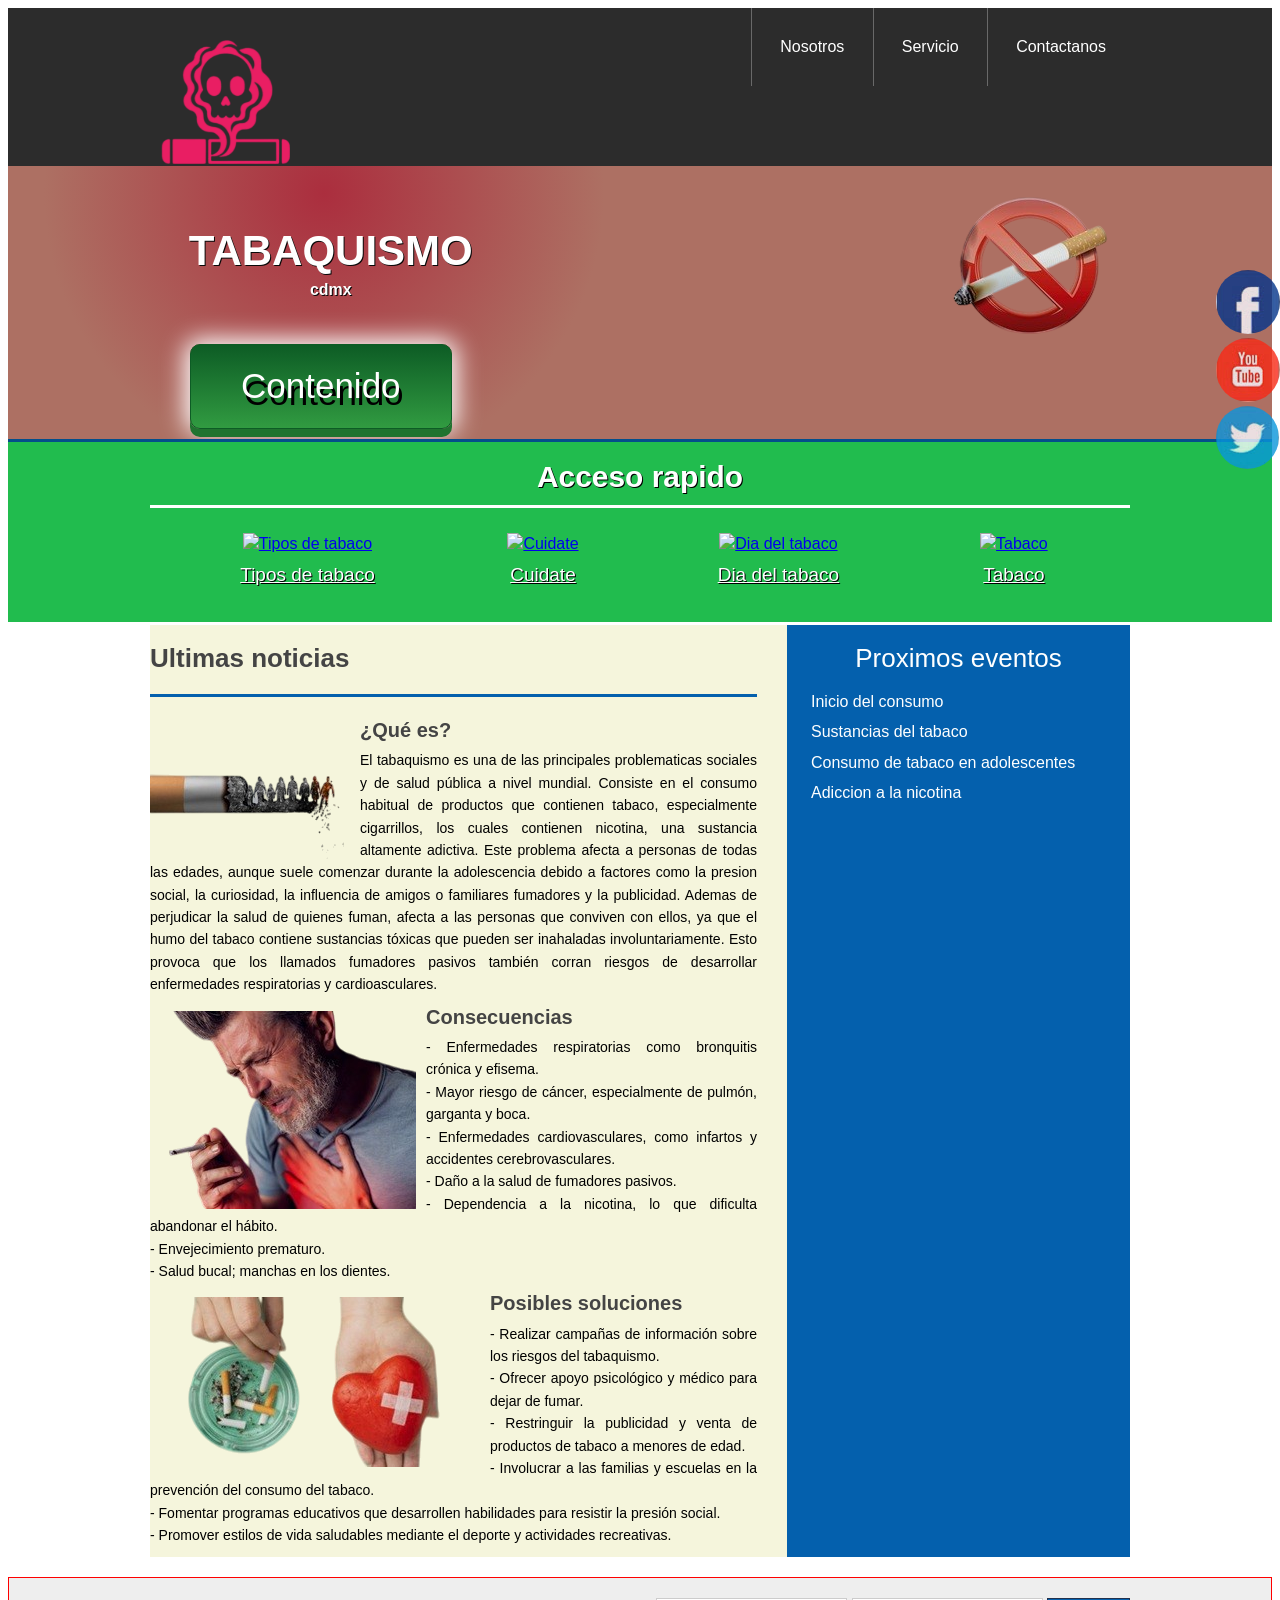
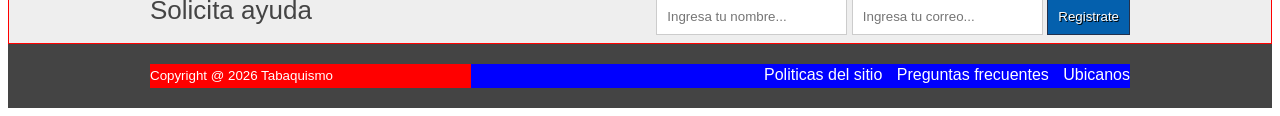
==== index.html @ 2987f217 "Add files via upload" ====
<!DOCTYPE html>
<html lang="es">
<head> 
	<meta charset="UTF-8">
	<title>Proyecto Tabaquismo</title>
    <link rel="stylesheet" href="estilo.css">
</head>
<body>
 <header class="encabezado" role="banner">
 	<div class="contenedor">
 		<a href="https://www.gob.mx/imjuve/articulos/prevencion-del-consumo-de-tabaco?idiom=es" class="logo">
 			<img src="imagen/muerte.png" alt="logotipo de la tienda">
 		</a>
 		<nav role ="navigation">
 			<ul>
 				<li><a href="https://www.cucs.udg.mx/clinicadejardefumar">Nosotros</a></li>
 				<li><a href="https://www.gob.mx/issste/articulos/clinicas-para-dejar-de-fumar-202282">Servicio</a></li>
 				<li><a href="https://www.iapa.cdmx.gob.mx/">Contactanos</a></li>
 			</ul>
 		</nav>
 	</div>
 </header>
 <!--fin-->
 <div class="presentacion">
 	<div class="contenedor">
 		<div class="introduccion-presentacion">
 			<h1>TABAQUISMO <br><span>cdmx</span></h1>
 			<a href="https://fundaciondelcorazon.com/prevencion/riesgo-cardiovascular/fumar-tabaco-tabaquismo.html" class="aprender-mas">Contenido</a>
 		</div>
 		<img src="imagen/precaucion.png" alt="tienda de flores">
 	</div>
 </div> 
    <!-- fin de presentacion-->
 <section class="acceso-rapido">
 		<div class="contenedor">
 			<h2>Acceso rapido</h2>
              <ul>
                
 				<figure>
 					<a href="https://www.habanoslatabaqueria.com.co/tipos-de-tabacos/?v=00da913f47d1"><img src="imagen/tipos1.JPG" alt="Tipos de tabaco"></a>
 					<figcaption><h3><a href="https://www.habanoslatabaqueria.com.co/tipos-de-tabacos/?v=00da913f47d1">Tipos de tabaco</a></h3></figcaption>
 				</figure>
 				<figure>
 					<a href="https://www.bupasalud.com.mx/salud/como-limpiar-los-pulmones-del-tabaco"><img src="imagen/cuida tu salud2.JPG" alt="Cuidate"></a>
 					<figcaption><h3><a href="https://www.bupasalud.com.mx/salud/como-limpiar-los-pulmones-del-tabaco">Cuidate</a></h3></figcaption>
 				</figure>
 				<figure>
 					<a href="https://smnyct.org/efemerides/dia-mundial-sin-tabaco-31-de-mayo-de-2026"><img src="imagen/dia mundial3" alt="Dia del tabaco"></a>
 					<figcaption><h3><a href="https://smnyct.org/efemerides/dia-mundial-sin-tabaco-31-de-mayo-de-2026">Dia del tabaco</a></h3></figcaption>
 				</figure>
 				<figure>
 					<a href="https://estrategiaenelaula.sep.gob.mx/storage/recursos/2023/04/i6uZyOhUBQ-Infografias_Tabaquismo-01.pdf"><img src="imagen/adiccion4" alt="Tabaco"></a>
 					<figcaption><h3><a href="https://estrategiaenelaula.sep.gob.mx/storage/recursos/2023/04/i6uZyOhUBQ-Infografias_Tabaquismo-01.pdf">Tabaco</a></h3></figcaption>
 				</figure>
                </ul>
 		</div>
 	</section>  
    <!-- ---------fin -->
 	<div class="bloque-contenido">
 		<div class="contenedor">
 			<main class="articulos" role="main">
 				<h2>Ultimas noticias</h2>
 				<article>
 					<img src="imagen/cigarro.png" alt="¿Qué es?">
 					<h1><a href="https://unamglobal.unam.mx/global_revista/tabaquismo/">¿Qué es?</a></h1>
 					<p>El tabaquismo es una de las principales problematicas sociales y de salud pública a nivel mundial. Consiste en el consumo habitual de productos que contienen tabaco, especialmente cigarrillos, los cuales contienen nicotina, una sustancia altamente adictiva. Este problema afecta a personas de todas las edades, aunque suele comenzar durante la adolescencia debido a factores como la presion social, la curiosidad, la influencia de amigos o familiares fumadores y la publicidad. Ademas de perjudicar la salud de quienes fuman, afecta a las personas que conviven con ellos, ya que el humo del tabaco contiene sustancias tóxicas que pueden ser inahaladas involuntariamente. Esto provoca que los llamados fumadores pasivos también corran riesgos de desarrollar enfermedades respiratorias y cardioasculares.
 					</p>
 				</article>
 				<article>
 					<img src="imagen/tabaco.png" alt="Consecuencias">
 					<h1><a href="https://pnsd.sanidad.gob.es/ciudadanos/informacion/tabaco/menuTabaco/riesgos.htm">Consecuencias</a></h1>
 					<p> - Enfermedades respiratorias como bronquitis crónica y efisema.<br>- Mayor riesgo de cáncer, especialmente de pulmón, garganta y boca.<br>- Enfermedades cardiovasculares, como infartos y accidentes cerebrovasculares.<br>- Daño a la salud de fumadores pasivos.<br>- Dependencia a la nicotina, lo que dificulta abandonar el hábito.<br>- Envejecimiento prematuro.<br>- Salud bucal; manchas en los dientes.
 					</p>
                    <article>
                    </article>
 				<img src="imagen/corazon.png" alt="Soluciones">
 					<h1><a href="https://www.mayoclinic.org/es/diseases-conditions/nicotine-dependence/in-depth/nicotine-craving/art-20045454">Posibles soluciones</a></h1>
 					<p>- Realizar campañas de información sobre los riesgos del tabaquismo.<br>- Ofrecer apoyo psicológico y médico para dejar de fumar.<br>- Restringuir la publicidad y venta de productos de tabaco a menores de edad.<br>- Involucrar a las familias y escuelas en la prevención del consumo del tabaco.<br>- Fomentar programas educativos que desarrollen habilidades para resistir la presión social.<br>- Promover estilos de vida saludables mediante el deporte y actividades recreativas.
 					</p>
 				</article>
 			</main>
            <aside class="complementario" role="complementary">
         <h2>Proximos eventos</h2>
         <ul>
            <li><a href="https://www.quironsalud.com/hospital-madrid/es/servicios-medicos/neumologia/escuela-pacientes/tabaquismo/historia-tabaquismo">Inicio del consumo </a></li>
            <li><a href="https://www.sanitas.es/biblioteca-de-salud/prevencion-salud/dejar-de-fumar/que-sustancias-tiene-un-cigarrillo">Sustancias del tabaco </a></li>
            <li><a href="https://www.cigna.com/es-us/knowledge-center/hw/consumo-de-tabaco-en-los-adolescentes-uq2423">Consumo de tabaco en adolescentes </a></li>
            <li><a href="https://www.mayoclinic.org/es/diseases-conditions/nicotine-dependence/symptoms-causes/syc-20351584">Adiccion a la nicotina </a></li>
         </ul>
      </aside>
     </div>
 	</div> 
<!-- FIN DE BLOQUE-CONTENIDO -->
<section class="suscripcion">
    <div class="contenedor"> 
        <h2>Solicita ayuda</h2>
        <form action="https://formspree.io/f/xykqevgq"
  method="POST">
            <input type="text" name="nombre" placeholder="Ingresa tu nombre..." required>
            <input type="email" name="email" placeholder="Ingresa tu correo..." required>
            <input type="submit" name="valor" value="Registrate">
        </form>
    </div>
</section> <!-- FIN SUSCRIPCION -->
<footer class="piedepagina" role="contentinfo">
    <div class="contenedor">
        <small>Copyright @ 2026 Tabaquismo</small>
        <nav>
            <ul>
                <li><a href="politicas.html">Politicas del sitio</a></li>
                <li><a href="preguntas.html">Preguntas frecuentes</a></li>
                <li><a href="ubicanos.html">Ubicanos</a></li>
            </ul>
        </nav>
    </div>
</footer>
           <!--  fin pie de pagina  -->
<div class="social">
    <a href="https://www.facebook.com/login/?next=https%3A%2F%2Fwww.facebook.com%2FSecretariaSaludNL%2Fposts%2Fel-tabaquismo-no-solo-da%25C3%25B1a-al-que-fuma-tambi%25C3%25A9n-afecta-a-quienes-lo-rodean-el-hum%2F980077494310062%2F" title="FaceBook"><img src="imagen/face.jpg" alt="facebook"></a>
    <a href="https://www.youtube.com/watch?v=28mhogzHvn4" title="Youtube"><img src="imagen/you.jpg" alt="youtube"></a>
    <a href="https://x.com/nofumadores/status/2061086954838540319" title="twitter"><img src="imagen/twit.jpg" alt="twitter"></a>
</div>
  <!--  fin social -->
</body>
</html>
---- estilo.css ----
*{
box-sizing:border-box;
}
body{
font-size:16px;
font-family: arial,helveltica,sans-serif;
line-height: 1.4em; 
}

.contenedor{
    width: 980px;
    margin: 0 auto;
}

.encabezado{ 
background: #2c2c2c; 
overflow: hidden;
}
.logo{
    float: left;
   position: relative;
    top: 15px; 
}
.encabezado nav{ 
float: right; 
}
.encabezado nav ul{ 
margin: 0;
padding: 0;
list-style: none;
}
.encabezado nav ul li{ 
display: inline-block;
/*background: red;*/
margin-right: -4px;
}
.encabezado nav ul li a{ 
display: block;
color: #fff;
padding: 28px;
border-left: 1px solid #696969;
text-decoration: none;
}
/*cambio de color*/
.encabezado nav ul li a:hover{ 
background: #575757;
}
/*------------------------------------
PRESENTACION
-------------------------------------*/ 
.presentacion{
  /*background: yellow;*/
  background: radial-gradient(280px at 25% 10%, #ab2e3e, #ad7063);
  overflow: hidden;
  border-bottom: 3px solid #044e8b; 
}  
.introduccion-presentacion{
    float: left;
}
.introduccion-presentacion h1{
    color: #fff;
    font-size: 2.625em;  /*16px  1em  42px  ?*/
    text-shadow: 1px 1px 0px #090909;
    text-align: center;
    margin-top: 70px;
    margin-bottom: 40px;
    margin-left: 20px;
   line-height: 0.7em; /*interlineado  */
} 
.introduccion-presentacion h1 span{
    color: #fff;
    font-size: 0.38em; /*42px = 2.62em 16px = ? =0.38*/
}
/*------------aprender------------mas*/
a.aprender-mas{
    font-size: 2.1875em;
    border: 1px solid #0d5c25;
    padding: 30px 50px;
    /*background: yellow;*/
    display: block;
    text-align: center;
    margin: 10px 40px;
    color: #fff;
    text-decoration: none;
    text-shadow: 3px 7px 0 #000;
    border-radius: 10px;
    background: linear-gradient(to top, #319b41, #0d5c25);
    box-shadow: 0 8px 0 0 #20732f,
                0 0 25px 5px #fff;
} 
a.aprender-mas:hover{
    box-shadow: 0 0 25px 5px #000;
}
.presentacion img{
    float: right;
    position: relative;
    top: 30px;
}
/*****************************************************************
/*------------Acceso-rapido------------*/
.acceso-rapido{
    background: #21bc4e;
    overflow: hidden;
    border-bottom: 3px solid #fff;
}
.acceso-rapido h2 {
    color: #fff;
    font-size: 1.87em;
    text-shadow: 1px 1px 0 #000;
    text-align: center;
    border-bottom: 3px solid #fff;
    padding-bottom: 16px;
}
.acceso-rapido figure{
    display: inline-block;
    text-align: center;
    width: 25%;
    margin: 0 -4px 0 0;
    padding: 0px;
}
.acceso-rapido h3{
   font-size: 1.1875em;
    margin-top: 9px;
    margin-bottom: 20px; 
}
.acceso-rapido h3 a{
    color: #fff;
    text-shadow: 1px 1px 0 #000;
    font-weight: normal;
}
.acceso-rapido h3 a:hover{
    text-decoration: none;
}
/*---------bloque contenido----------*/
.bloque-contenido{
    overflow: hidden; /*2
    margin-top: 25px; /** complemenatario 6  **/
}
.bloque-contenido .contenedor{  /*3**/
    display: table;  */
}
.articulos { /** 1 **/
    /*float: left;  /*elim 3 */
    background: beige;
    width: 65%; /*elimi  3*/
  display: table-cell;  /*3*/
  padding-right: 30px; /* 4*/
}
.articulos article{  /* 10   */
    margin-bottom: 10px;
}
.articulos h2{  /**4**/
    color: #444444;
    font-size: 1.625em;
    border-bottom: 3px solid #0460ad;
    padding-bottom: 25px;
}
.articulos img{  /**5**/
    float: left;
    margin-right: 10px;
    position: relative; /*  10  */
    top: 5px;           /*   10 */
}
.articulos article h1{  /**6**/
    font-size: 1.25em;  /*20/16 = 1.25em*/
    /*margin: 0; ** 8  *** quitar 8 poner 9*/
    margin: 8px 0 8px 0;  /*** 9 ****/
}
.articulos article h1 a{  /**7**/ 
    color: #444444;  /*HTML incluir href*/
    text-decoration: none;
}
.articulos article h1 a:hover{  /**8**/ 
    text-decoration: underline;
}
.articulos article p{  /** 9 **/ 
    margin: 0;
    text-align: justify;
    font-size: 0.875em; /*** 14/16 = 0.875 ***/
}
.complementario{    /*   1  */
    background: #0460ad;
    width: 35%; 
    display: table-cell; 
    padding: 0 20px 20 px; /***2**laterales sup e inf*/
}
.complementario h2{   /** 2  **/
    font-size: 1.625em;  /* 26/16 em*/ 
    color: #fff;
    font-weight: normal;
    text-align: center;
}
.complementario ul{   /** 3  **/
    margin: 0;
    padding: 0;
    list-style: none;
}
.complementario ul li{ /*** 4 ***/
    background: url("imagen/icon.png") no-repeat left center;
    padding-left: 24px;
    margin-bottom: 8px;
}
.complementario ul li a{ /*** 5 ***/
    color: #fff;
    text-decoration: none;
}
.complementario ul li a:hover{ /*** 6 ***/
    color: red;
    text-decoration: underline; /* ir a bloque-conteniodo*/
}
/***********************************************************************/
/************** suscripcion */
.suscripcion{  /**1***/
    overflow: hidden;
    border: 1px solid red;  /**2 *** elim**/
    background: #eeeeee;   /***2***/
    margin-top: 20PX;  /*** 2  B  ****/
}
.suscripcion h2{ /***2***/
    float: left;
    font-size: 1.625em; /*26/16  */
    color: #444444;
    font-weight: normal;
}
.suscripcion form{  /***2***/
    float: right;
    position: relative; /** 2 a ***/
    top: 20px;   /***  2  a   ****/
}
.suscripcion form input{   /***3  ***/
    border: 1px solid #cccccc;
    padding: 10px;
}
.suscripcion form input[type="submit"]{ /*** 4   ***/
    border: 1px solid #22314d;
    padding: 10px;
    background: #0460ad;
    color: #fff;
    text-shadow: 1px 1px 0 #000;
    box-shadow: 0 -1px 0px 0 #93badc insert;
}
.suscripcion form input[type="submit"]:hover{ /*** 5   ***/
    background: #21bc4d;
}
/***********pie de pagina**************/
.piedepagina{   /**1 **/
    background: #444444;
    padding: 20px 0; /*** 7  c  */
}
.piedepagina .contenedor{   /**2  **/
    display: table;
}
.piedepagina small{  /***3  ***/
    display: table-cell;
    background: red;  /*  elim  7 a **/
    color: #fff;  /** 4 **/
}
.piedepagina nav{ /**** 4  ***/
    display: table-cell;
    background: blue;  /*** elim 7 b ***/
    text-align: right; /***6  **/
}
.piedepagina nav ul{ /**** 5 ***/
    margin: 0;
    padding: 0;
    list-style: none;
}
.piedepagina nav ul li{ /**** 6 ***/
    display: inline-block;
    padding-left: 10px;  /** 7  d ****/
}
.piedepagina nav ul li a{ /**** 7 ***/
    color: #fff;
    text-decoration: none;
}
.piedepagina nav ul li a:hover{ /**** 7 ***/
    color: #ffff00;
    text-decoration: underline;
}
/*************Redes sociales***************/
.social{
    position: fixed;
    top: 30%;
    right: 0;
}
.social a{
    display: block;
    margin-bottom: 4px;
    opacity: 0.8;
}
.social a:hover{
    opacity: 1;
}
.social img{
    border-radius: 50%;
    display: block;
}
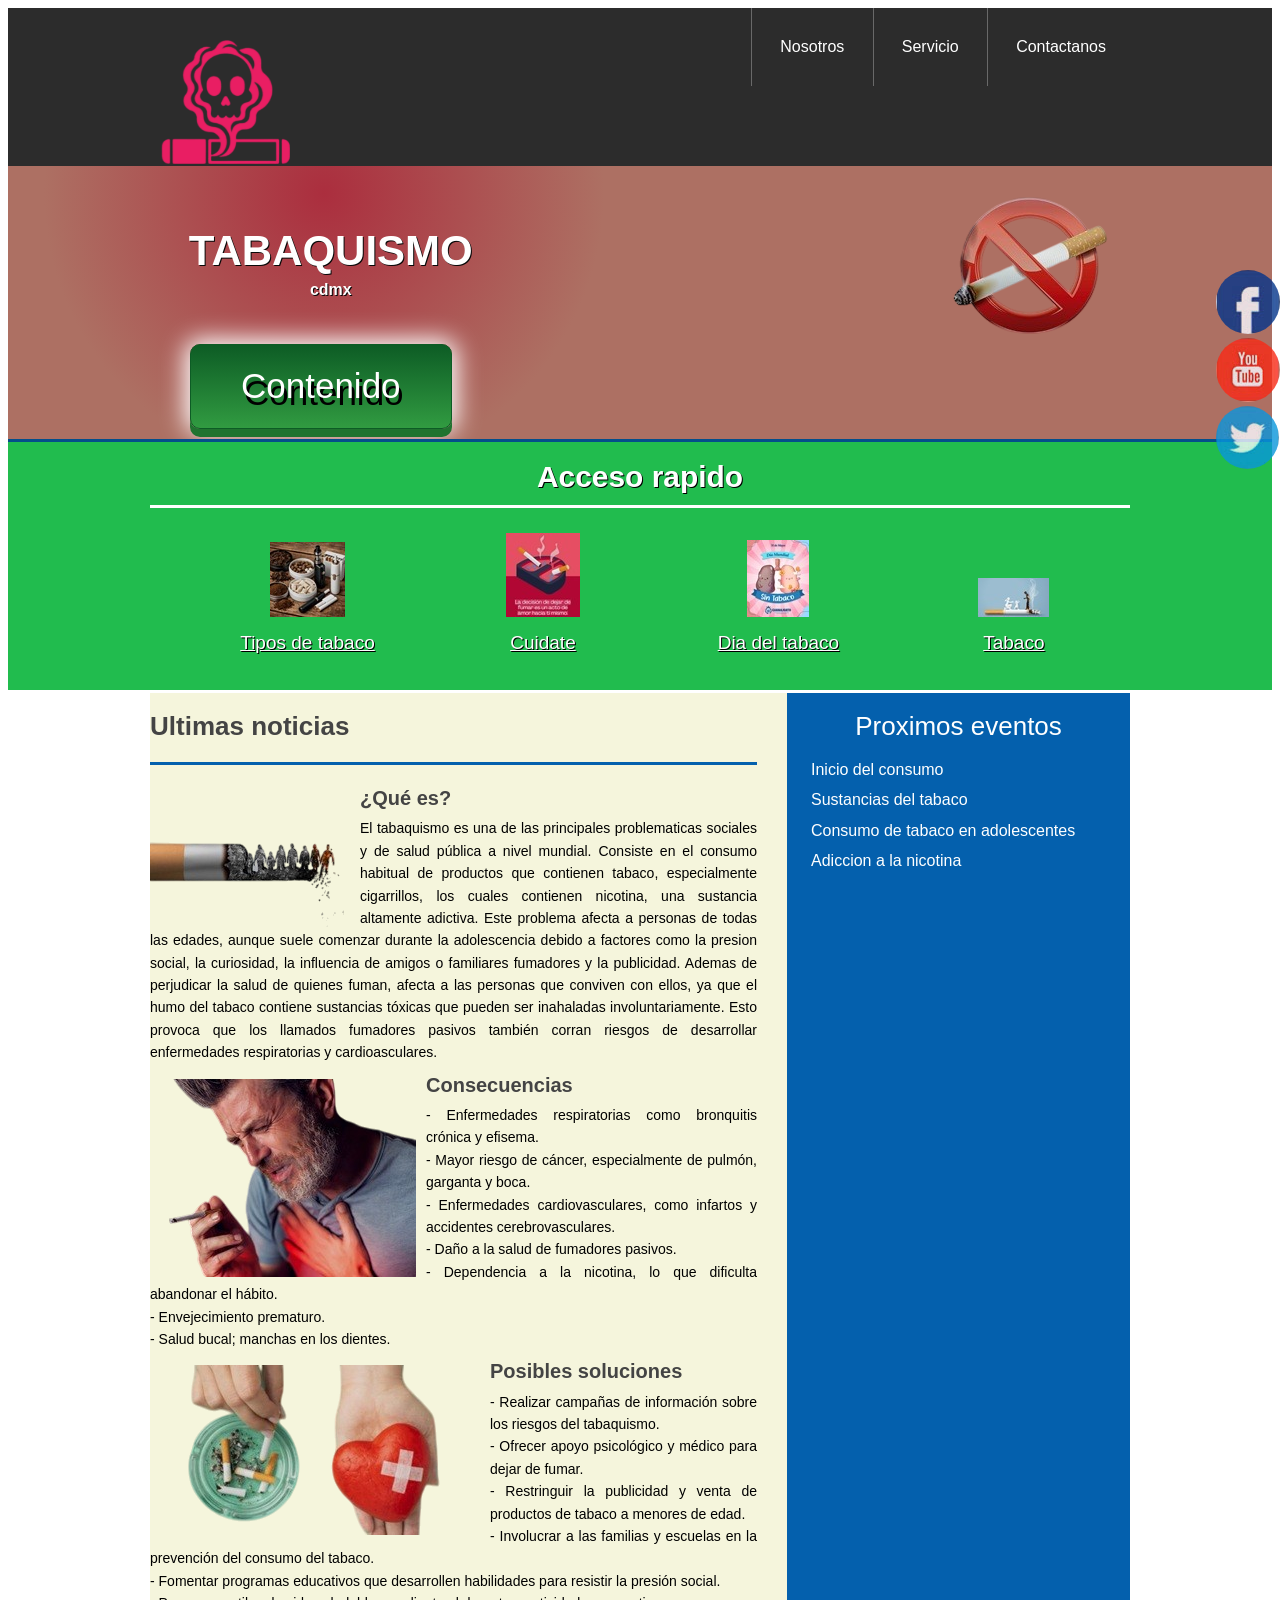
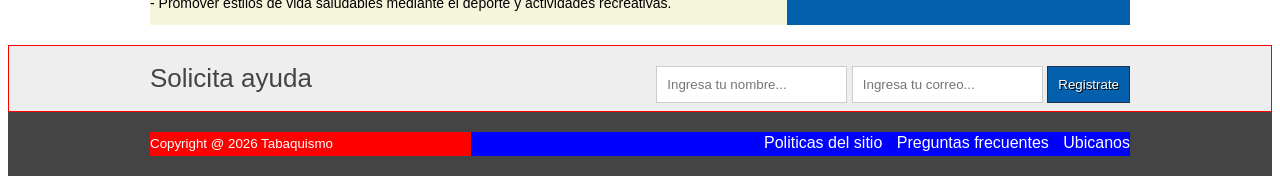
==== commit 83141627: "Fix HTML encoding issues in index.html" ====
--- a/index.html
+++ b/index.html
@@ -37,19 +37,19 @@
               <ul>
                 
  				<figure>
- 					<a href="https://www.habanoslatabaqueria.com.co/tipos-de-tabacos/?v=00da913f47d1"><img src="imagen/tipos1.JPG" alt="Tipos de tabaco"></a>
+ 					<a href="https://www.habanoslatabaqueria.com.co/tipos-de-tabacos/?v=00da913f47d1"><img src="imagen/tipos1.jpg" alt="Tipos de tabaco"></a>
  					<figcaption><h3><a href="https://www.habanoslatabaqueria.com.co/tipos-de-tabacos/?v=00da913f47d1">Tipos de tabaco</a></h3></figcaption>
  				</figure>
  				<figure>
- 					<a href="https://www.bupasalud.com.mx/salud/como-limpiar-los-pulmones-del-tabaco"><img src="imagen/cuida tu salud2.JPG" alt="Cuidate"></a>
+ 					<a href="https://www.bupasalud.com.mx/salud/como-limpiar-los-pulmones-del-tabaco"><img src="imagen/cuida tu salud2.jpg" alt="Cuidate"></a>
  					<figcaption><h3><a href="https://www.bupasalud.com.mx/salud/como-limpiar-los-pulmones-del-tabaco">Cuidate</a></h3></figcaption>
  				</figure>
  				<figure>
- 					<a href="https://smnyct.org/efemerides/dia-mundial-sin-tabaco-31-de-mayo-de-2026"><img src="imagen/dia mundial3" alt="Dia del tabaco"></a>
+ 					<a href="https://smnyct.org/efemerides/dia-mundial-sin-tabaco-31-de-mayo-de-2026"><img src="imagen/dia mundial3.jpg" alt="Dia del tabaco"></a>
  					<figcaption><h3><a href="https://smnyct.org/efemerides/dia-mundial-sin-tabaco-31-de-mayo-de-2026">Dia del tabaco</a></h3></figcaption>
  				</figure>
  				<figure>
- 					<a href="https://estrategiaenelaula.sep.gob.mx/storage/recursos/2023/04/i6uZyOhUBQ-Infografias_Tabaquismo-01.pdf"><img src="imagen/adiccion4" alt="Tabaco"></a>
+ 					<a href="https://estrategiaenelaula.sep.gob.mx/storage/recursos/2023/04/i6uZyOhUBQ-Infografias_Tabaquismo-01.pdf"><img src="imagen/adiccion4.jpg" alt="Tabaco"></a>
  					<figcaption><h3><a href="https://estrategiaenelaula.sep.gob.mx/storage/recursos/2023/04/i6uZyOhUBQ-Infografias_Tabaquismo-01.pdf">Tabaco</a></h3></figcaption>
  				</figure>
                 </ul>
@@ -122,4 +122,4 @@
 </div>
   <!--  fin social -->
 </body>
-</html>+</html>
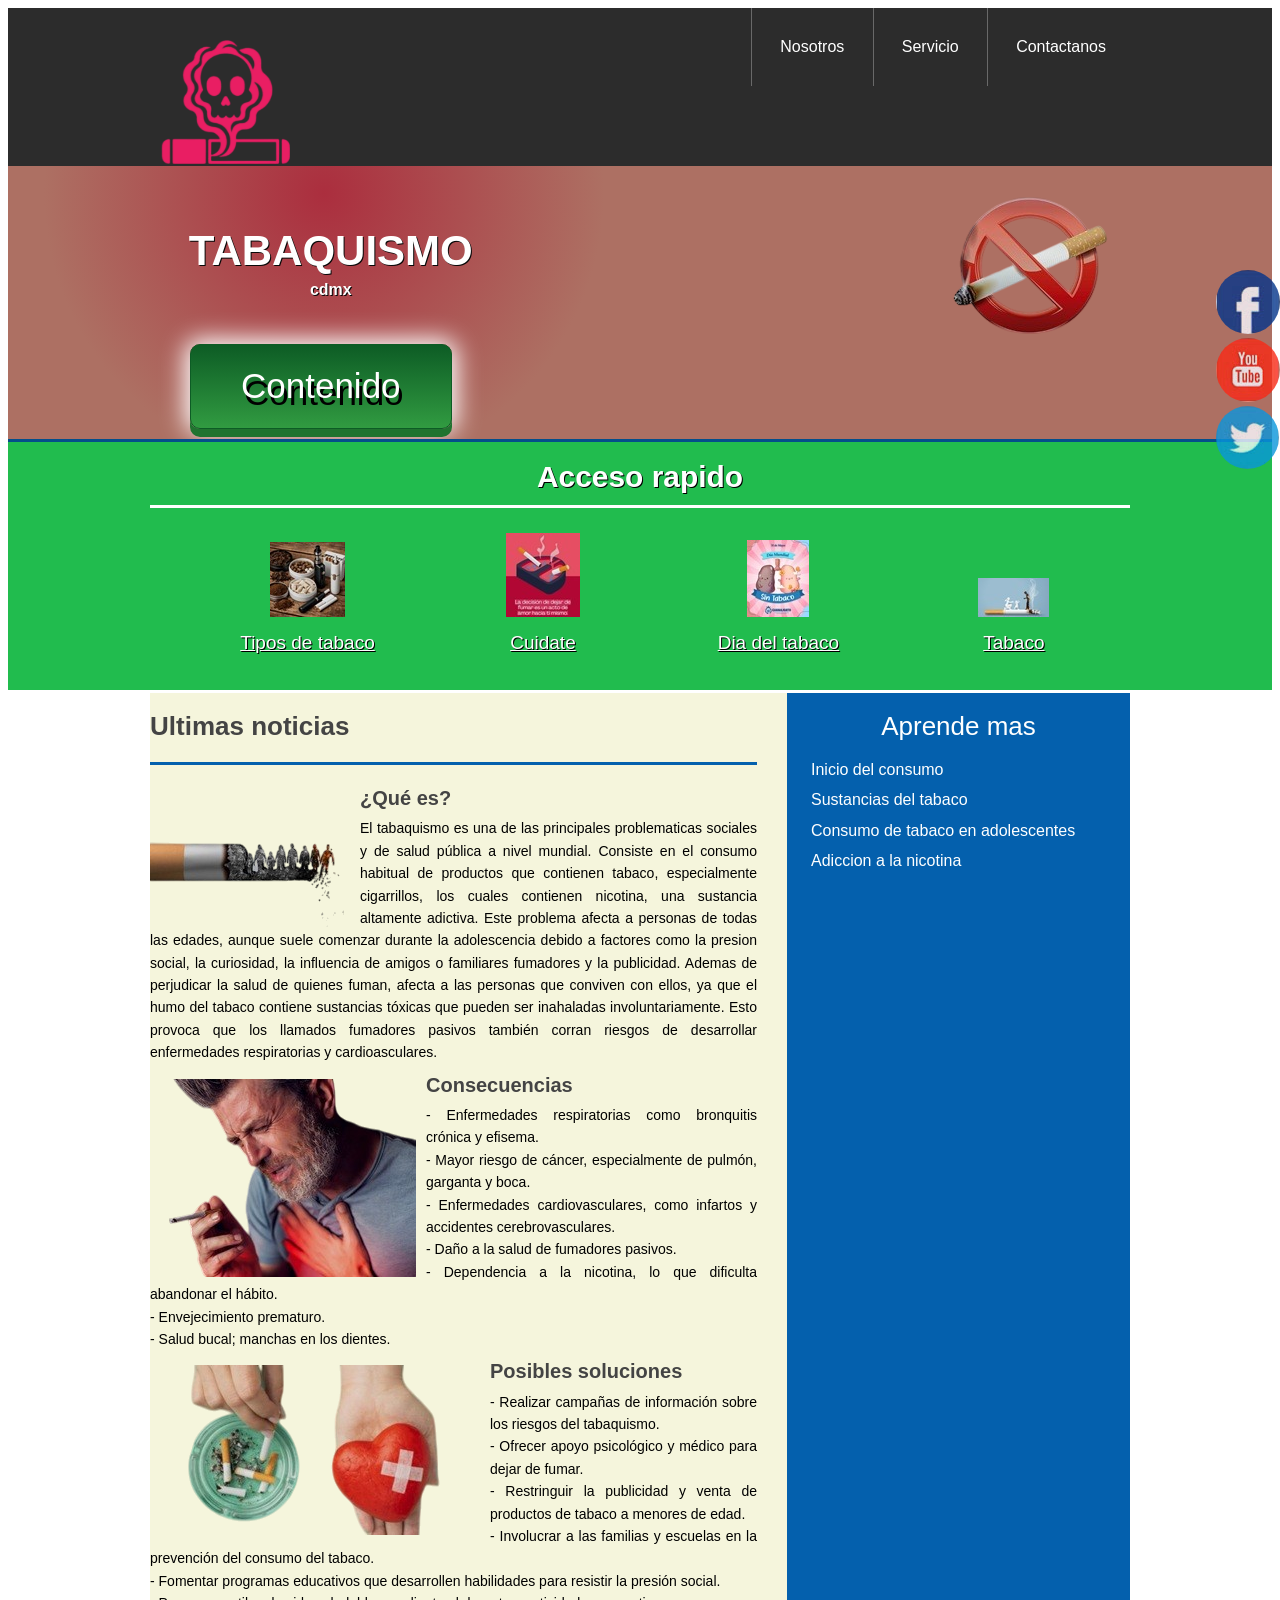
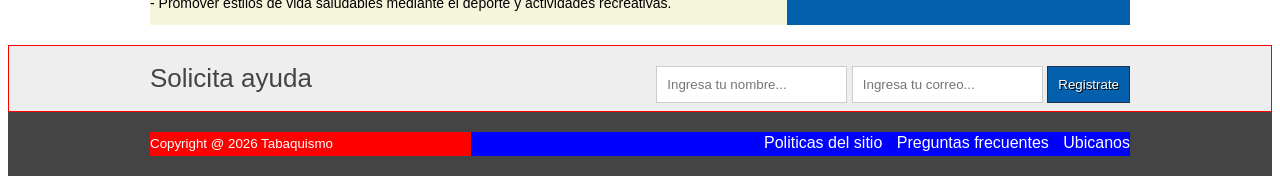
==== commit 9de3840f: "Fix HTML encoding issues in index.html" ====
--- a/index.html
+++ b/index.html
@@ -80,7 +80,7 @@
  				</article>
  			</main>
             <aside class="complementario" role="complementary">
-         <h2>Proximos eventos</h2>
+         <h2>Aprende mas </h2>
          <ul>
             <li><a href="https://www.quironsalud.com/hospital-madrid/es/servicios-medicos/neumologia/escuela-pacientes/tabaquismo/historia-tabaquismo">Inicio del consumo </a></li>
             <li><a href="https://www.sanitas.es/biblioteca-de-salud/prevencion-salud/dejar-de-fumar/que-sustancias-tiene-un-cigarrillo">Sustancias del tabaco </a></li>
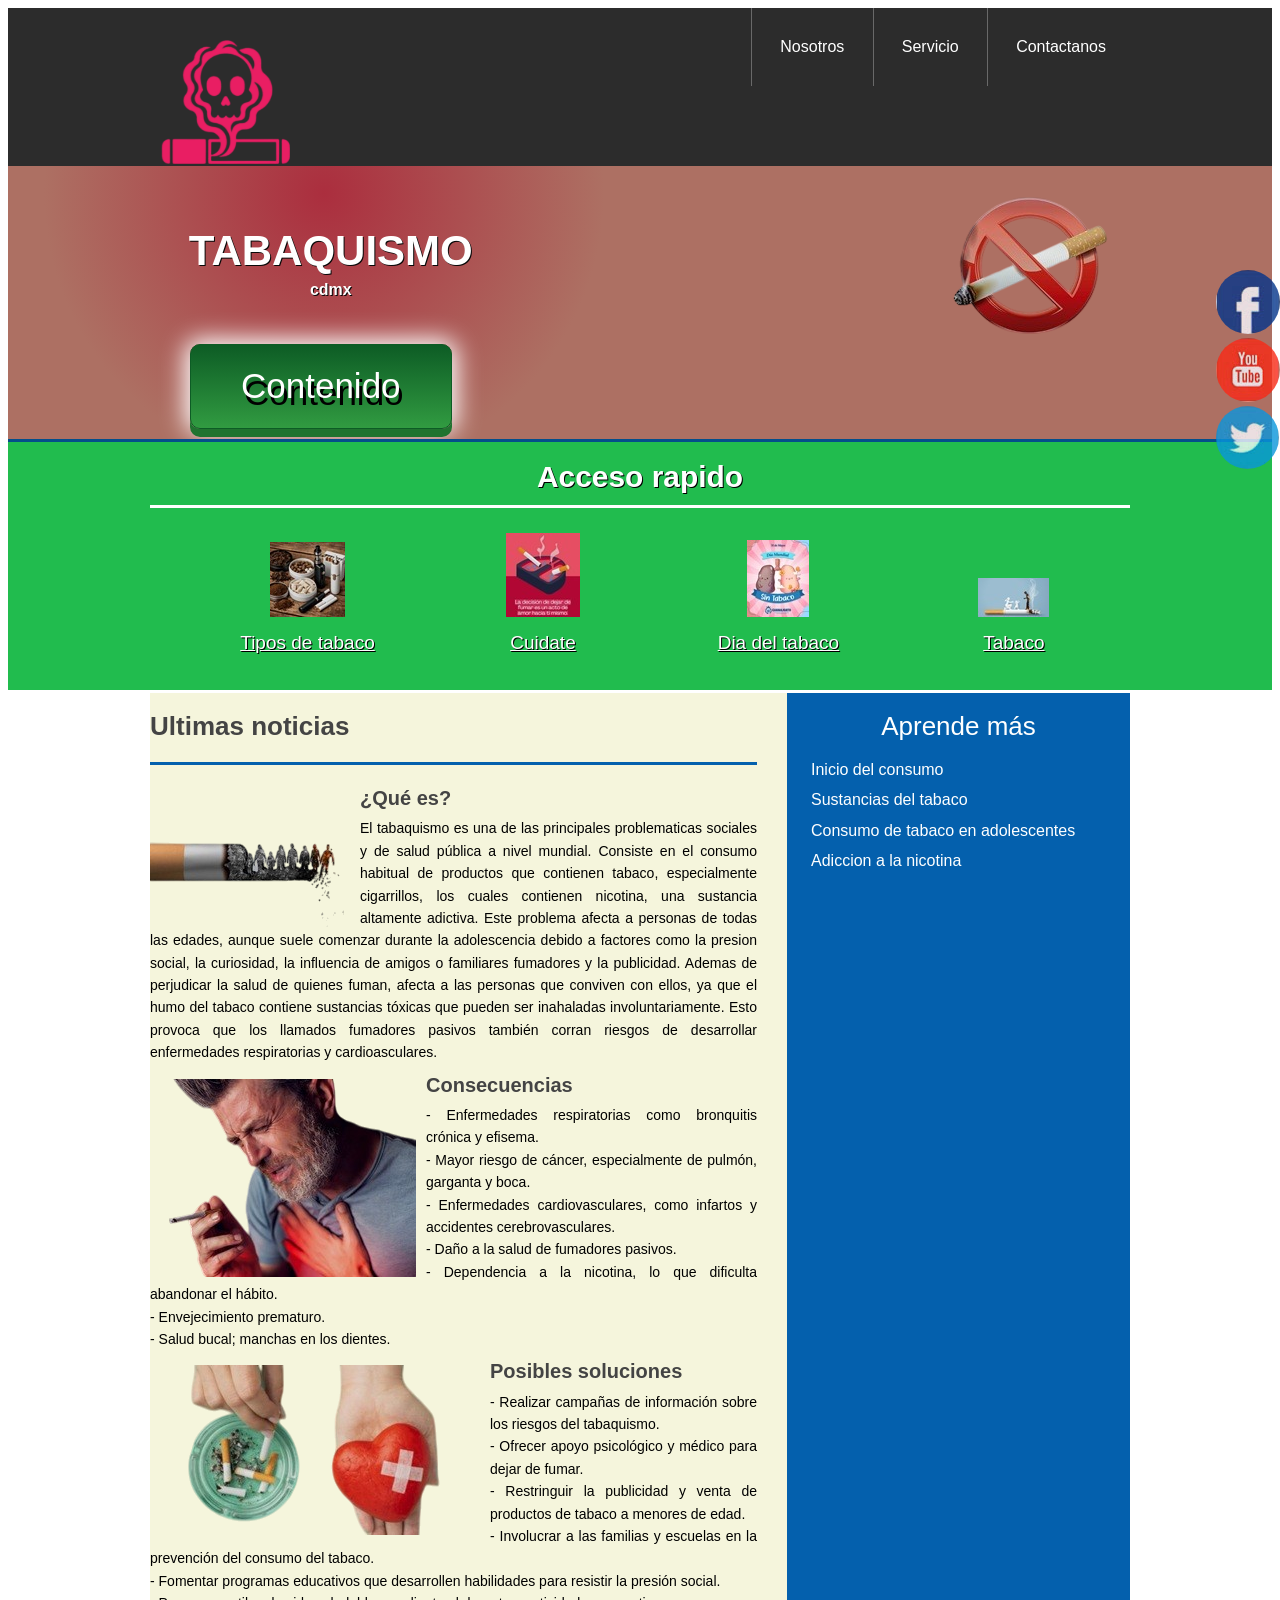
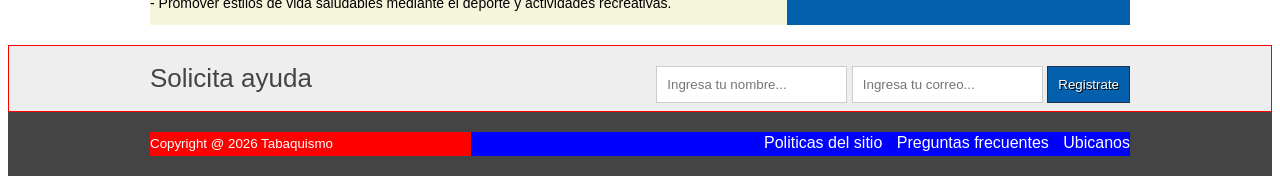
==== commit 63e0069c: "Fix HTML encoding issues in index.html" ====
--- a/index.html
+++ b/index.html
@@ -80,7 +80,7 @@
  				</article>
  			</main>
             <aside class="complementario" role="complementary">
-         <h2>Aprende mas </h2>
+         <h2>Aprende más </h2>
          <ul>
             <li><a href="https://www.quironsalud.com/hospital-madrid/es/servicios-medicos/neumologia/escuela-pacientes/tabaquismo/historia-tabaquismo">Inicio del consumo </a></li>
             <li><a href="https://www.sanitas.es/biblioteca-de-salud/prevencion-salud/dejar-de-fumar/que-sustancias-tiene-un-cigarrillo">Sustancias del tabaco </a></li>
